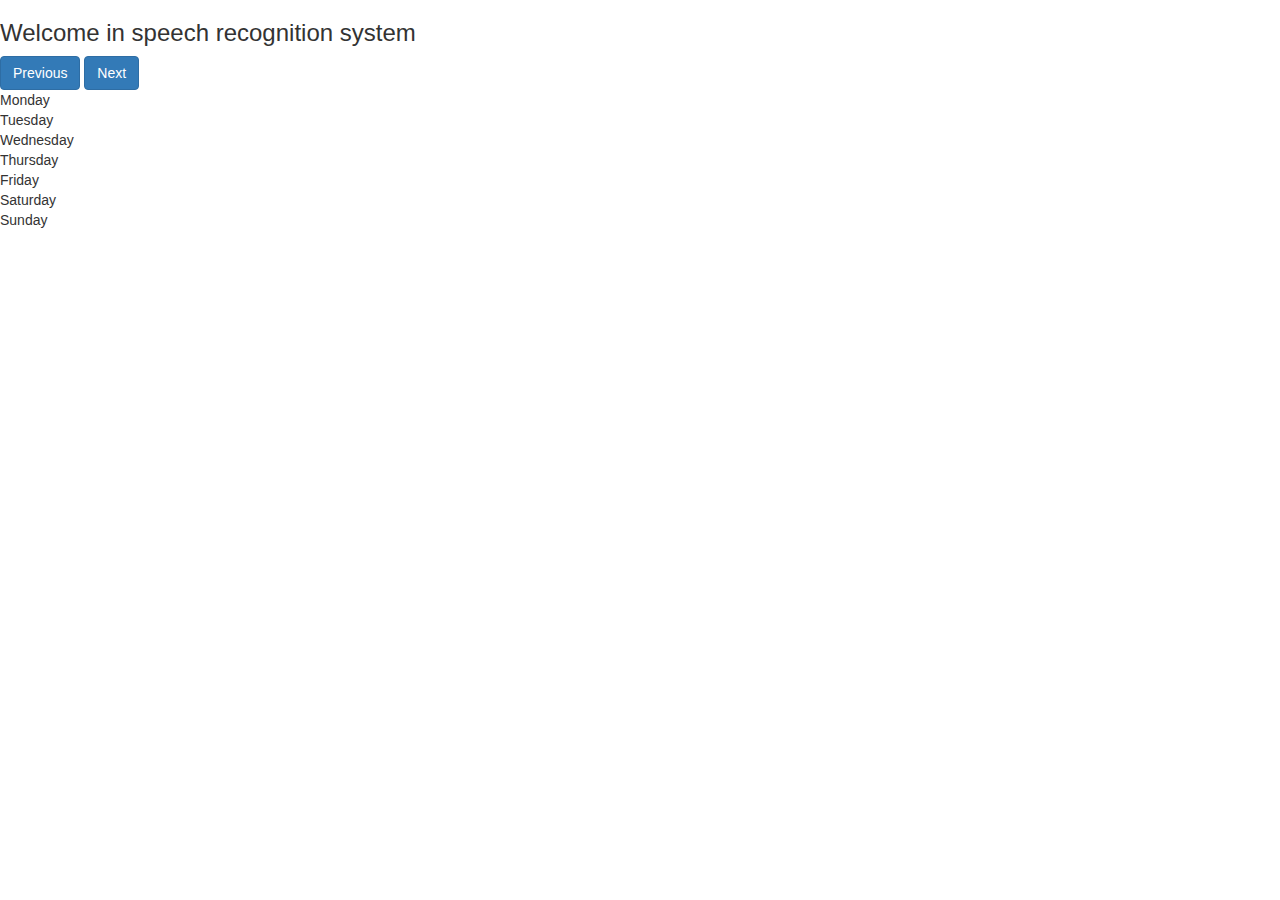
==== src/main/resources/templates/home.html @ 3a0f3208 "Adding gui and first look of calendar" ====
﻿<!DOCTYPE html SYSTEM "http://www.thymeleaf.org/dtd/xhtml1-strict-thymeleaf-4.dtd">
<html xmlns:th="http://www.thymeleaf.org">
<head>
<meta charset="utf-8">
<link href="//netdna.bootstrapcdn.com/bootstrap/3.0.0/css/bootstrap.min.css" rel="stylesheet" id="bootstrap-css">
<script src="//netdna.bootstrapcdn.com/bootstrap/3.0.0/js/bootstrap.min.js"></script>
<script src="//code.jquery.com/jquery-1.11.1.min.js"></script>
<script type="text/javascript" src="js/script.js"></script>
<link rel="stylesheet" href="css/home.css">
<title>Speech color changer</title>
</head>

<body>
	<h3>
		Welcome in speech recognition system <span th:text="${username}"></span>
	</h3>
	<div class="calendar">
		<div class="year-month">
			<a th:href="@{/previousMonth(date=${#dates.format(date, 'yyyy')} + '-' + ${#dates.format(date, 'MM')})}" class="btn btn-primary previous-button">Previous</a>
			<span th:text="${#dates.format(date, 'yyyy')} + ' - ' + ${#dates.format(date, 'MM')}"></span>
			<a th:href="@{/nextMonth(date=${#dates.format(date, 'yyyy')} + '-' + ${#dates.format(date, 'MM')})}" class="btn btn-primary next-button">Next</a>
		</div>
		<div class="week">
			<div class="week-day">Monday</div>
			<div class="week-day">Tuesday</div>
			<div class="week-day">Wednesday</div>
			<div class="week-day">Thursday</div>
			<div class="week-day">Friday</div>
			<div class="week-day">Saturday</div>
			<div class="week-day">Sunday</div>
		</div>
		
		<div>	
			<div class = "days-display" th:each="i : ${#numbers.sequence(1, __${missDivs}__)}">
				<div th:replace="fragments/monthDay :: monthDayNonActive"></div>
			</div>
			<div class = "days-display" th:each="day : ${dayList}">
				<div th:replace="fragments/monthDay :: monthDay(dayNumber=${day})"></div>
			</div>
		</div>
	</div>
	
	
</body>
</html>
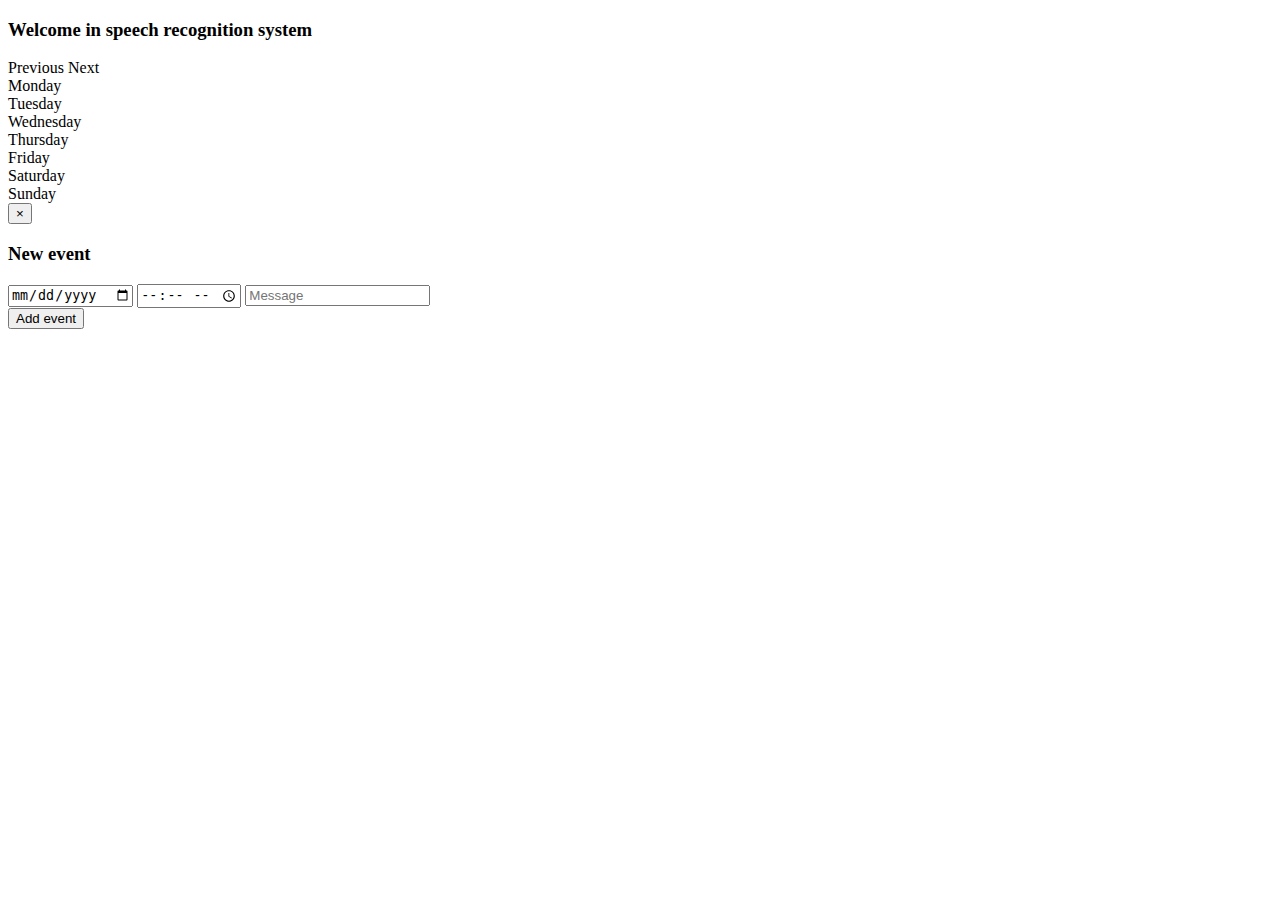
==== commit 210a48a8: "New functionalities: adding events, previous and next month, speech recognition api" ====
--- a/src/main/resources/templates/home.html
+++ b/src/main/resources/templates/home.html
@@ -1,45 +1,66 @@
 ﻿<!DOCTYPE html SYSTEM "http://www.thymeleaf.org/dtd/xhtml1-strict-thymeleaf-4.dtd">
 <html xmlns:th="http://www.thymeleaf.org">
 <head>
-<meta charset="utf-8">
-<link href="//netdna.bootstrapcdn.com/bootstrap/3.0.0/css/bootstrap.min.css" rel="stylesheet" id="bootstrap-css">
-<script src="//netdna.bootstrapcdn.com/bootstrap/3.0.0/js/bootstrap.min.js"></script>
-<script src="//code.jquery.com/jquery-1.11.1.min.js"></script>
-<script type="text/javascript" src="js/script.js"></script>
-<link rel="stylesheet" href="css/home.css">
-<title>Speech color changer</title>
+	<meta http-equiv="Content-Type" content="text/html; charset=UTF-8" />
+    <link rel="stylesheet" href="webjars/bootstrap/3.3.7-1/css/bootstrap.min.css" />
+    <link rel="stylesheet" type="text/css" th:href="@{/css/home.css}">
+	<script type="text/javascript" src="webjars/jquery/3.1.1-1/jquery.min.js"></script>
+	<script type="text/javascript" src="webjars/bootstrap/3.3.7-1/js/bootstrap.min.js"></script>
+	<script type="text/javascript" th:src="@{/js/script.js}"></script>
+
+<title>Speech calendar</title>
 </head>
 
 <body>
-	<h3>
-		Welcome in speech recognition system <span th:text="${username}"></span>
-	</h3>
-	<div class="calendar">
-		<div class="year-month">
-			<a th:href="@{/previousMonth(date=${#dates.format(date, 'yyyy')} + '-' + ${#dates.format(date, 'MM')})}" class="btn btn-primary previous-button">Previous</a>
-			<span th:text="${#dates.format(date, 'yyyy')} + ' - ' + ${#dates.format(date, 'MM')}"></span>
-			<a th:href="@{/nextMonth(date=${#dates.format(date, 'yyyy')} + '-' + ${#dates.format(date, 'MM')})}" class="btn btn-primary next-button">Next</a>
-		</div>
-		<div class="week">
-			<div class="week-day">Monday</div>
-			<div class="week-day">Tuesday</div>
-			<div class="week-day">Wednesday</div>
-			<div class="week-day">Thursday</div>
-			<div class="week-day">Friday</div>
-			<div class="week-day">Saturday</div>
-			<div class="week-day">Sunday</div>
+		<div th:replace="fragments/navbar :: navbar"></div>
+		<h3>
+			Welcome in speech recognition system <span th:text="${username}"></span>
+		</h3>
+		<div class="calendar">
+			<div class="year-month">
+				<a th:href="@{/home(date=${#dates.format(date, 'yyyy')} + '-' + ${#dates.format(date, 'MM')}, previousOrNext='previous')}" class="btn btn-primary previous-button">Previous</a>
+				<span th:text="${#dates.format(date, 'yyyy')} + ' - ' + ${#dates.format(date, 'MM')}"></span>
+				<a th:href="@{/home(date=${#dates.format(date, 'yyyy')} + '-' + ${#dates.format(date, 'MM')}, previousOrNext='next')}" class="btn btn-primary next-button">Next</a>
+			</div>
+			<div class="week">
+				<div class="week-day">Monday</div>
+				<div class="week-day">Tuesday</div>
+				<div class="week-day">Wednesday</div>
+				<div class="week-day">Thursday</div>
+				<div class="week-day">Friday</div>
+				<div class="week-day">Saturday</div>
+				<div class="week-day">Sunday</div>
+			</div>
+			
+			<div>	
+				<div class = "days-display" th:if="${missDivs > 0}" th:each="i : ${#numbers.sequence(1, __${missDivs}__)}">
+					<div th:replace="fragments/monthDay :: monthDayNonActive"></div>
+				</div>
+				<div class = "days-display" th:each="day : ${dayList}" >
+					<div th:replace="fragments/monthDay :: monthDay(day=${day})"></div>
+				</div>
+			</div>
 		</div>
 		
-		<div>	
-			<div class = "days-display" th:each="i : ${#numbers.sequence(1, __${missDivs}__)}">
-				<div th:replace="fragments/monthDay :: monthDayNonActive"></div>
-			</div>
-			<div class = "days-display" th:each="day : ${dayList}">
-				<div th:replace="fragments/monthDay :: monthDay(dayNumber=${day})"></div>
-			</div>
-		</div>
-	</div>
-	
-	
+	  <div class="modal fade" id="myModal" role="dialog">
+	    <div class="modal-dialog">
+	      <div class="modal-content">
+	        <div class="modal-header">
+	          <button type="button" class="close" data-dismiss="modal">&times;</button>
+	          <h3 id="new-event-modal" class="modal-title">New event</h3>
+	        </div>
+	        <div class="modal-body">
+			<form method="POST" th:action="@{/addEvent}" th:object="${eventForm}">
+				<input id="date-picker" type="date" th:field="*{date}" placeholder="Date" />
+				<input type="time" th:field="*{time}" placeholder="Time" />
+				<input type="text" th:field="*{message}" placeholder="Message" /> <br>
+				<button class="btn btn-large btn-primary" type="submit">Add event</button>
+			</form>
+	        </div>
+	      </div>	      
+	    </div>
+	  </div>
+		
+		<div th:replace="fragments/footer :: footer"></div>
 </body>
 </html>
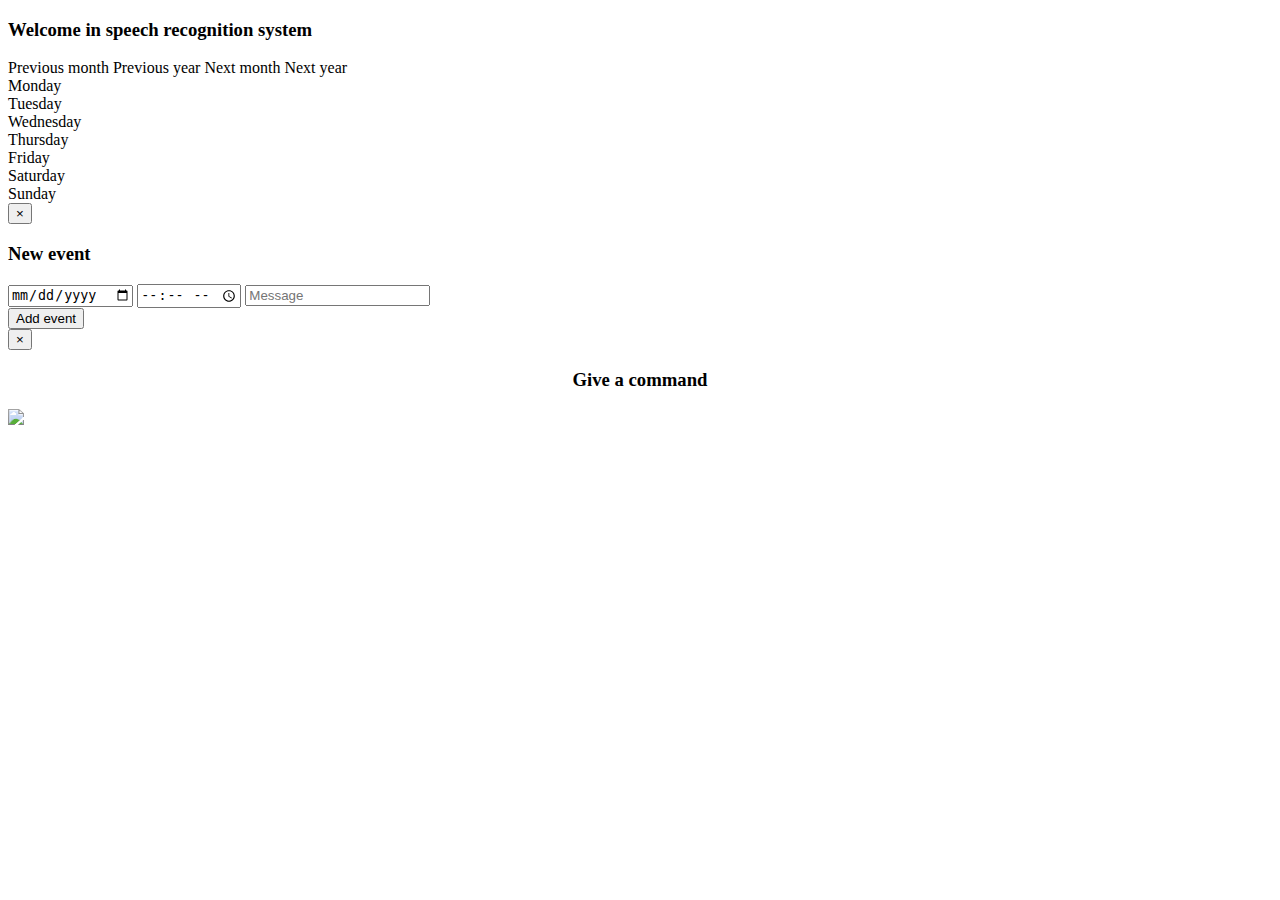
==== commit e80ef24c: "Added speech recognition" ====
--- a/src/main/resources/templates/home.html
+++ b/src/main/resources/templates/home.html
@@ -18,9 +18,11 @@
 		</h3>
 		<div class="calendar">
 			<div class="year-month">
-				<a th:href="@{/home(date=${#dates.format(date, 'yyyy')} + '-' + ${#dates.format(date, 'MM')}, previousOrNext='previous')}" class="btn btn-primary previous-button">Previous</a>
+				<a id="anchorPreviousMonth" th:href="@{/home(date=${#dates.format(date, 'yyyy')} + '-' + ${#dates.format(date, 'MM')}, previousOrNext='previous')}" class="btn btn-primary previous-button">Previous month</a>
+				<a id="anchorPreviousMonth" th:href="@{/home(date=${#dates.format(date, 'yyyy')} + '-' + ${#dates.format(date, 'MM')}, previousOrNext='previous')}" class="btn btn-primary previous-button">Previous year</a>
 				<span th:text="${#dates.format(date, 'yyyy')} + ' - ' + ${#dates.format(date, 'MM')}"></span>
-				<a th:href="@{/home(date=${#dates.format(date, 'yyyy')} + '-' + ${#dates.format(date, 'MM')}, previousOrNext='next')}" class="btn btn-primary next-button">Next</a>
+				<a id="anchorNextMonth" th:href="@{/home(date=${#dates.format(date, 'yyyy')} + '-' + ${#dates.format(date, 'MM')}, previousOrNext='next')}" class="btn btn-primary next-button">Next month</a>
+				<a id="anchorNextMonth" th:href="@{/home(date=${#dates.format(date, 'yyyy')} + '-' + ${#dates.format(date, 'MM')}, previousOrNext='next')}" class="btn btn-primary next-button">Next year</a>
 			</div>
 			<div class="week">
 				<div class="week-day">Monday</div>
@@ -42,7 +44,7 @@
 			</div>
 		</div>
 		
-	  <div class="modal fade" id="myModal" role="dialog">
+	  <div class="modal fade" id="modalNewEvent" role="dialog">
 	    <div class="modal-dialog">
 	      <div class="modal-content">
 	        <div class="modal-header">
@@ -53,14 +55,30 @@
 			<form method="POST" th:action="@{/addEvent}" th:object="${eventForm}">
 				<input id="date-picker" type="date" th:field="*{date}" placeholder="Date" />
 				<input type="time" th:field="*{time}" placeholder="Time" />
-				<input type="text" th:field="*{message}" placeholder="Message" /> <br>
+				<input id="message-input" type="text" th:field="*{message}" placeholder="Message" /> <br>
 				<button class="btn btn-large btn-primary" type="submit">Add event</button>
 			</form>
 	        </div>
 	      </div>	      
 	    </div>
 	  </div>
+	  
+	  <div class="modal fade" id="modalSpeechRecognition" role="dialog">
+	    <div class="modal-dialog">
+	      <div class="modal-content">
+	        <div class="modal-header">
+	          <button type="button" id="btnSpeechClose" class="close" data-dismiss="modal">&times;</button>
+	          <h3 style="text-align: center" id="new-event-modal" class="modal-title">Give a command</h3>
+	        </div>
+	        <div class="modal-body">
+	          <div id="img-microphone">
+	            <img src="../img/microphone.png">
+	          </div>
+	        </div>
+	      </div>	      
+	    </div>
+	  </div>
 		
-		<div th:replace="fragments/footer :: footer"></div>
+	  <div th:replace="fragments/footer :: footer"></div>
 </body>
 </html>
